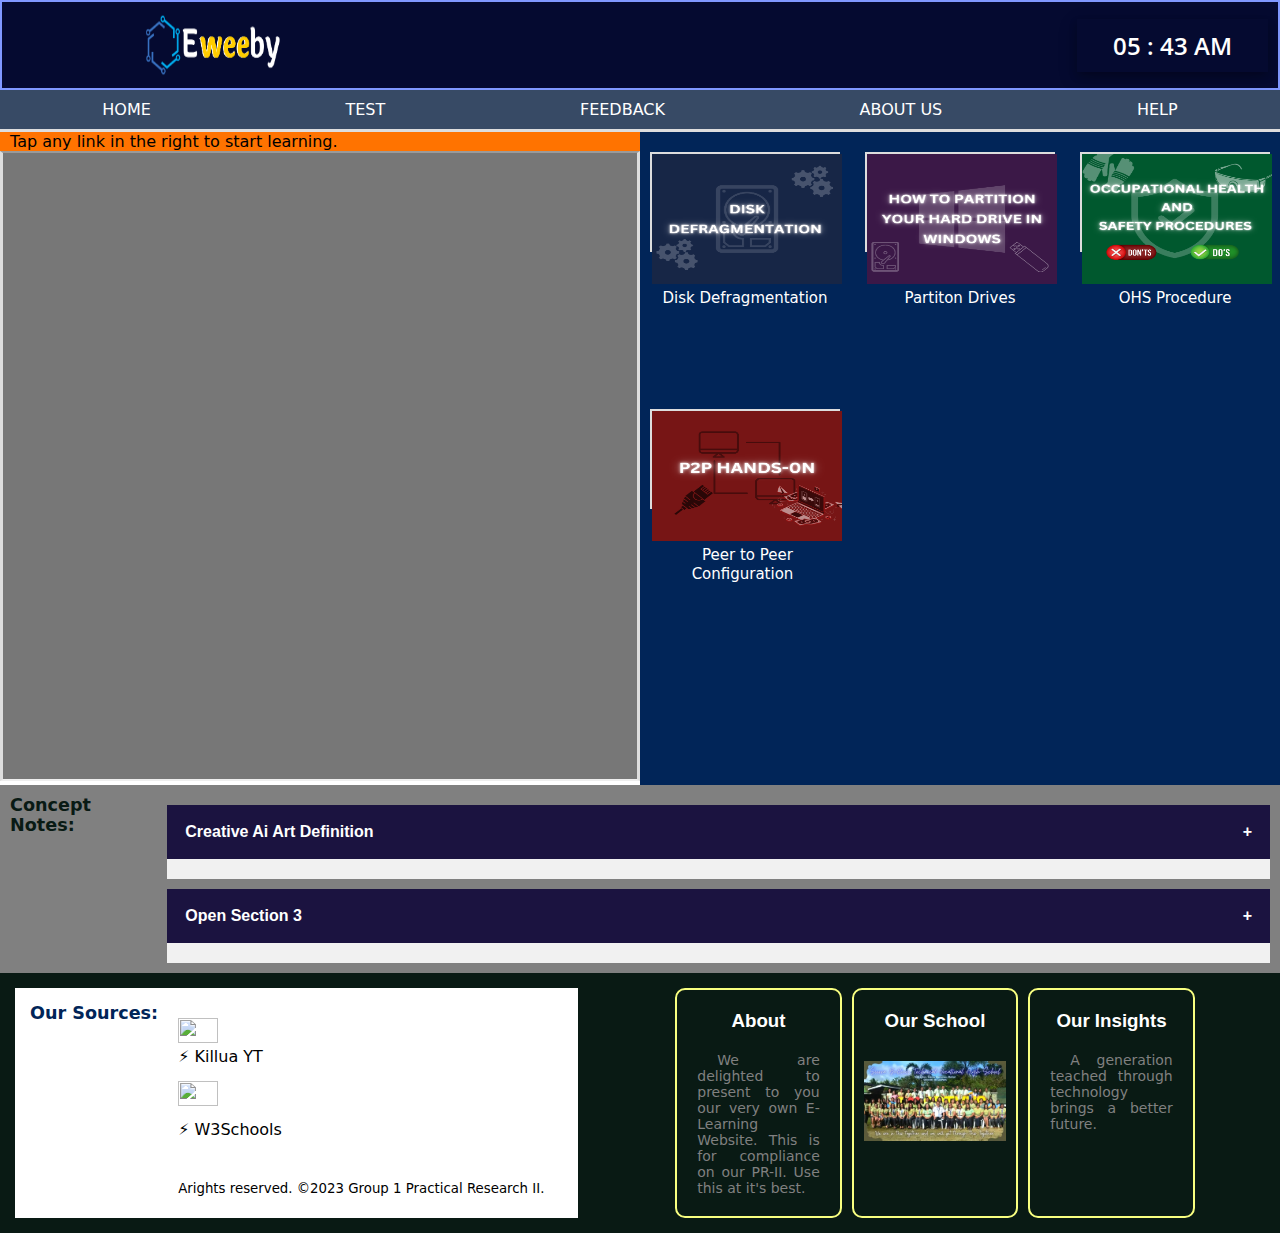
==== index.html @ da82927c "Add files via upload" ====
<!DOCTYPE html>
<html lang="en">
<head>
    <meta charset="UTF-8">
    <meta name="viewport" content="width=device-width, initial-scale=1.0">
    <meta http-equiv="X-UA-Compatible" content="ie=edge">
    <link rel="stylesheet" href="styles.css">
    <title>E-Weeby</title>
</head>
<body>
    <header>
        <div class="logi">
            <img src="final.png" alt="" id="logo">
        </div>
        <div id="digital-clock"> </div>
    </header>
    <dvi class="below"></dvi>
    <ul>
        <li class=""> <a href="index.html">HOME</a> </li>
        <li> <a href="">TEST</a> </li>
</div>
        <li> <a href="feedback.html">FEEDBACK</a> </li>
        <li> <a href="about us (research)/team1.html">ABOUT US</a> </li>
        <li> <a href="">HELP</a> </li>
    </ul>
 <div class="all">
    <div class="iframe">
        <span class="if">Tap any link in the right to start learning.</span>
     <iframe  name="video-play" allowfullscreen="true" scrolling="no">
               
           </iframe>
    </div>
                   <!-- Start Contents -->
                   
 <div class="grid-container">
            
            <!-- 1 -->
    <div class="config">
            <div class="item1">
                <img src="disk.png" width="190px" height="130px" style="border:0px solid #95fff5"><br>
                 <a href="video.html" class="vid" target="video-play">Disk Defragmentation</a>
            </div>
            <div class="item1">
                <img src="partition.png" width="190px" height="130px" style="border:0px solid #95fff5"><br>
                 <a href="video.html" class="vid" target="video-play">Partiton Drives</a>
            </div> 
            <div class="item1">
                <img src="ohs.png" width="190px" height="130px" style="border:0px solid #95fff5"><br>
                 <a href="video.html" class="vid" target="video-play">OHS Procedure</a>
            </div>
            <div class="item1">
                <img src="p2p.png" width="190px" height="130px" style="border:0px solid #95fff5"><br>
                 <a href="video.html" class="vid" target="video-play">Peer to Peer Configuration</a>
            </div>
    </div>
<!--
            <img src="sample.png" alt="" class="inputness"><br><a class="vid" href="">P2P Configuration</a>
            <img src="sample.png" alt="" class="inputness">
            <img src="sample.png" alt="" class="inputness">
            <img src="sample.png" alt="" class="inputness">
            <img src="sample.png" alt="" class="inputness">
-->
    </div>   
 </div>
                 <!-- End Contents -->
                 <!-- start marquee -->
                 <div class="mark">
                    <h2>Concept Notes:</h2>
                    <div class="containers">
                        <button class="collapsible">Creative Ai Art Definition</button>
                        <div class="content">
                          <p>Lorem ipsum dolor sit amet, consectetur adipisicing elit, sed do eiusmod tempor incididunt ut labore et dolore magna aliqua. Ut enim ad minim veniam, quis nostrud exercitation ullamco laboris nisi ut aliquip ex ea commodo consequat.</p>
                          <img src="sample.png" alt="" class="embedded">
                        </div>
                        
                        <button class="collapsible">Open Section 3</button>
                        <div class="content">
                          <p>Lorem ipsum dolor sit amet, consectetur adipisicing elit, sed do eiusmod tempor incididunt ut labore et dolore magna aliqua. Ut enim ad minim veniam, quis nostrud exercitation ullamco laboris nisi ut aliquip ex ea commodo consequat.</p>
                        </div>
                        </div>
                       
                    
                   <!-- <div class="banner2">
                         <h1>Our Online Sources</h1><br><div>
       <img src="Youtube_logo (1).png" alt="" class="ol"> <img src="Google__G__Logo.svg.png" alt="" class="ol"><img src="W3Schools_logo.svg.png" alt="" class="ol"></div>
                    </div>-->
                 </div>
        
 <footer>
    <div class="copy">
        <h1>Our Sources:</h1>
        <div class="uls">
            <div class="yt">
                <img src="Youtube_logo (1).png" alt="" class="yt">
                <br>
                    <a href="#" class="ref">&#9889; Killua YT</a>
            </div>
            <div class="w3">
                <img src="W3Schools_logo.svg.png" alt="" class="w3">
                <a href="https://www.w3schools.com/default.asp" class="ref"><p class="d">&#9889; W3Schools</p></a>
            </div>
        <div class="copy0">
            <p class="copy1">
                <small>Arights reserved. &copy;2023 Group 1 Practical Research II.</small>
            </p> </div>
        </div>
    </div>
    <div class="footer">
     <div class="us"><h3>About</h3>
     <p class="about">We are delighted to present to you our very own E-Learning Website. This is for compliance on our PR-II. Use this at it's best.</p>
     </div>
     <div class="sc"><h3>Our School</h3><br>
     <img src="school.jpg" alt="">
     </div>
     <div class="in"><h3>Our Insights</h3>
     <p>A generation teached through technology brings a better future.</p>
     </div>
    </div>
 </footer>
 <script src="clock.js"> </script>
 <script>
    var coll = document.getElementsByClassName("collapsible");
    var i;
    
    for (i = 0; i < coll.length; i++) {
      coll[i].addEventListener("click", function() {
        this.classList.toggle("active");
        var content = this.nextElementSibling;
        if (content.style.maxHeight){
          content.style.maxHeight = null;
        }
         else {
          content.style.maxHeight = content.scrollHeight + "px";
        }
      });
    }
    
    function results() {
        var collapse = document.getElementsByClassName("collapsible");
            if (document.getElementsByClassName("collapsible").active) {
                content.style.maxHeight = content.scrollHeight + "px";
            }
        var score = 0;
            if (document.getElementById('correct1').checked) {
            score++;
            }
            if (document.getElementById('correct2').checked) {
            score++;
            }
            document.getElementById('score').innerHTML = "Your score is" + " " + score + "/2.";
            
    }
    </script>
    
</body>
</html>
---- styles.css ----
@import url('https://fonts.googleapis.com/css2?family=Lato:wght@300;400&display=swap');
@import url('https://fonts.googleapis.com/css2?family=Open+Sans+Condensed:wght@300&display=swap');
* {
    margin: 0;
    padding: 0;
    box-sizing: border-box;
}
html {
    scroll-behavior: smooth;
    overflow-x: hidden;
    outline: none;
}
body {
    font-family: system-ui, -apple-system, BlinkMacSystemFont, 'Segoe UI', Roboto, Oxygen, Ubuntu, Cantarell, 'Open Sans', 'Helvetica Neue', sans-serif;
    max-width: 100vw;
    /*background: #012558;*/
}

header {
    width:100%;
    height: 10vh;
    /*object-fit: contain;*/
    border: 2px solid #8098ff;
    display: flex;
    justify-content: space-between;
    margin:0;
    background: #050A30;
    }
 .logi {
     display: flex;
     width: 50%;
     align-items: center;
     justify-content:left;
     padding-left: 10%;
 }
.srch {
    width: 40vw;
    display: flex;
    margin: auto;
    align-items: center;
    justify-content: center;
    font-size: 20px;
}
/*input {
    position: initial;
    width: 80%;
    height: 50px;
    border: 3px solid #00abff;
    border-radius: 0;
    padding: 10px;
    font-size: 20px;
    border-left:0;
    border-right:0;
    border-top:0;
    outline: none;
    
}
input:focus {
    border: 3px solid #00abff;
    border-radius: 100px;
    animation-name: input;
    animation-duration: 1s;
    margin-right: 5px;
    animation-timing-function: ease;
    transition: 2.5s;
}*/
@keyframes input {
    from {
        border-left:0;
    border-right:0;
    border-top:0;
    }
    /*0% {
        border-left:3px solid #00abff;
        border-right:0;
    border-top:0;
    }
    50% {
        border-left:3px solid #00abff;
        border-top:3px solid #00abff;
        border-right:0;
        }
    100% {
        border-left:3px solid #00abff;
        border-top:3px solid #00abff;
        border-right:3px solid #00abff;
    }*/
    to {
        border-left:3px solid #00abff;
        border-top:3px solid #00abff;
        border-right:3px solid #00abff;
    }
}
img#logo {
    width: 30%;
    height: 100%;
    margin-left: 10px;
}
ul {
    display: flex;
    width: 100%;
    align-items: center;
    justify-content: center;
    justify-content: space-between;
    padding: 5px;
    background: #374a65;
    position: -webkit-sticky;
    position: sticky;
    border-bottom: 3px solid#ddd;
}
li {
    list-style-type: none;
    margin: auto;
    position: -webkit-sticky;
    position: sticky;
    
}
li, a{
    text-decoration: none;
    color: white;
    position: -webkit-sticky;
    position: sticky;
    padding: 5px;
    font-size: 1rem;
    margin: auto;
    
}
li > a:hover{
    color: white;
    font-weight: bold;
    background: #00adef;
    background-size: 10px;
    border-radius: 5px;
    cursor: pointer;
    
}
a.vid {
    text-decoration: none;
    color: white;
    font-weight: 300;
    margin-top: 10px;
    font-size: 15px;    
    
}
a.vid:hover{
    text-decoration: underline;
    outline: none;
    background: none;
}
.grid-container {
    width: 50%;
    min-height:100%;
    /*display: flex;
    flex-wrap:wrap;
    gap: 10px;
    flex-direction: row;*/
    padding:20px 10px 10px;
    overflow-y: scroll;
    justify-content:;
    background: #012558;
}
.config {
    width: 100%;
    min-height: 56vh;
    display: flex;
    flex-wrap:wrap;
    gap: 10px;
    flex-direction: row;
    justify-content:space-between;
}
.item1 {
    width:190px;
    height: 100px;
    object-fit: contain;
    object-position: center;
    background-color: rgba(255, 255, 255, 0.8);
    text-align: center;
    border: 2px solid #ddd;
}
.grid-container > div > img {
    width: 100%;
    height: 100%;
    
}
div.iframe {
    width: 50%;
    position: -webkit-sticky;
    position: sticky;
    margin:0px;
}
iframe {
    width: 100%;
    height: 70vh;
    object-fit: contain;
    position: -webkit-sticky;
    position: sticky;
    border-inline: 3px solid #ddd;
    background-color: #777;
    
}
#pic {
    border: 2px #95fff5;
}
div.all{
    display: flex;
    width: 100%;
    height: fit-content;
}
footer {
    background: 
    #091a14;
    width: 100%;
    height: 260px;
    padding: 15px;
    display: flex;
    gap: 10px;
}
.copy {
    background: white;
    color:white;
    width: 45%;
    padding: 15px;
    height: auto;
    display: flex;
    gap: 10px;
    
}
.footer {
    background: #091a14;
    color:white;
    width: 50%;
    padding: px;
    height: auto;
    display: flex;
    gap: 10px;
    justify-content: center;
    text-align: center;
    padding-left:70px;
}
.footer div p {
    text-align: justify;
    width: 100%;
    display: flex;
    flex-wrap: wrap;
    align-items: center;
    justify-content: center;
    padding:10px;
    text-indent: 20px;
    font-size: 14px;
    color: grey;
}
.about {
    font-size: 10px;
}
img.ft {
    width: 60px;
    height: 60px;
    border-radius: 50%;
}
.dropdown-content a {
  color: black;
  padding: 12px 16px;
  text-decoration: none;
  display: block;
}

.dropbtn {
  background-color: #04AA6D;
  color: white;
  padding: 16px;
  font-size: 16px;
  border: none;
}

.dropdown {
  position: relative;
  display: inline-block;
}

.dropdown-content {
  display: none;
  position: absolute;
  background-color: #f1f1f1;
  min-width: 160px;
  box-shadow: 0px 8px 16px 0px rgba(0,0,0,0.2);
  z-index: 1;
}

.dropdown-content a:hover {background-color: #ddd;}

.dropdown:hover .dropdown-content {display: block;}

.dropdown:hover .dropbtn {background-color: #3e8e41;}

a:active {
    background: #ff7300;  
}
.srchi {
    width: 48px;
    height: 48px;
    margin-right: 20px;
    border-radius: 50%;
    border: 3px solid #00abff;
    padding: 10px;
    background: white;
    /*position: absolute;
    right: 3%;*/
}
.srchii{
    width: 100%;
    height: 100%;
}
span {
    width: 100%;
    display: inline-block;
    background:  #ff7300;
    position: initial;
    padding-left: 10px;
}
div.sc{
    width: 34vw;
    object-fit: contain;
}
.sc > img {
    width: 100%;
}
.in, .us {
    width: 33vw;
}

 h3 {
    /*border: 2px solid #f8ff80;*/
    text-align: center;
    width: auto;
    margin: auto;
    /*border-radius: 10px;*/
    color: white;
    text-decoration: none;
    font-family: arial;
}
div.mark {
    width: 100%;
    height: auto;
    background: gray;
    display: flex;
    flex-direction: row;
    padding: 10px;
    margin:;
    gap:20px;
}
div.banner {
    width: auto;
    background: #374a65;
    border-radius: 20px;
    box-shadow: 10px 15px 16px;
    padding: 15px;
    font-size: 30px;
    min-height: auto;
}
h3.banned {
    font-size: 1rem;
}
div.banner2 {
    width: 25vw;
    background: #6660e6;
    border-radius: 20px;
    box-shadow: 10px 15px 16px;
    padding: 15px;
    font-size: 30px;
    
    
}
div.banner2 > div {
    display: flex;
    justify-content: space-between;
    align-items: center;
    margin-top:-20px;
}
div.banner > p {
    margin-bottom: 10px;
    color:white;
    font-size:25px;
    font-family:montserrat, arial;
}
button.banner {
    width: auto;
    border: 3px solid white;
    border-radius: 25px;
    color: black;
    font-size:14px;
    padding-inline: 10px;
    padding-block: 5px;
    
}
button.banner:hover {
    background: yellow;
    color:black;
}
img.ol {
    width: 65px;
    height: 65px;
    background: white;
    border-radius: 10px;
    object-fit: contain;
    padding: 10px;
    margin: auto;
}
.footer > div {
   width:30%;
   border: 2px solid #f8ff80;
   border-radius: 10px;
   padding: 10px;
   overflow: scroll;
   -ms-overflow-style: none; 
   scrollbar-width: none;
}
.footer > div::-webkit-scrollbar {
    display: none;
  }
  
h2 {
    font-size: 1.1rem;
    color:#091a14;
    margin-bottom: 10px;
    font-weight: 700;
    width: 220px;
}
ul.footer {
    display: flex;
    width: 100%;
    height: 20px;
}
.below {
    width: 100%;
    height: 10px;
    background: #050A30;
}
h1 {
    color: #012558;
    font-size: 1.1rem;
}
div.copy0 {
    width: 100%;
    display: flex;
    text-align: center;
    align-content: baseline;
    justify-content: center;
}
div.copy0 > p.copy1, .d {
    width: 100%;
    color: black;
    padding: 10px;
}
div.copy0 > p.copy1 {
    text-align: center;
}
a.ref {
    color:black;
    padding: 10px;
}
img.yt, img.w3 {
    width: 40px;
    height: 25px;
    margin-top: 15px;
    margin-left: 10px;
}

@font-face { font-family: Marske; src: url('/Marske.ttf'); } 

.collapsible {
  background-color: #1B1340;
  color: white;
  cursor: pointer;
  padding:18px;
  min-width: 50%;
  font-weight: 600;
  word-wrap:wrap;
  border: none;
  text-align: left;
  outline: none;
  font-size: 16px;
  margin-top:10px;
  display: block;
}

.active, .collapsible:hover {
  background-color: #140A44;
}

.collapsible:after {
  content: '\002B';
  color: white;
  font-weight: bold;
  float: right;
  margin-left:20px;
  margin-right:0px;
}

.active:after {
  content: "\2212";
}
.content p {
    text-indent:30px;
    text-align:justify;
    padding:10px;
    line-height:2;
}
.content {
  width:100%; 
  padding: 10px;
  max-height: 0;
  overflow: hidden;
  transition: max-height 0.2s ease-out;
  background-color: #f1f1f1;
  font-family: Marske;
  }
  .containers {
      display:flex;
      flex-direction:column;
  }
  h3 {
      padding:10px;
  }
  form {
      padding-top:0;
      padding:10px;
  }
  input[type=button] {
      padding-inline:15px;
      padding-block:10px;
  }
  .content p {
     font-size: 18px;
     font-family: Georgia, 'Times New Roman', Times, serif;
  }
  #digital-clock {
    background-color:/* #66ffff*/ transparent;
    color: white;
    margin-right: 0;
    width: 15%;
    margin-inline: 10px;
    margin-block: auto;
    padding-top: 10px;
    padding-bottom: 10px;
    font-family: 'Open Sans Condensed', sans-serif;
    font-size: 24px;
    font-weight: 600;
    text-align: center;
    box-shadow: 0 4px 8px 0 rgba(0, 0, 0, 0.2), 0 6px 20px 0 rgba(0, 0, 0, 0.19);
  }
  
  .embedded {
    width: 50%;
    height: auto;
    display: block;
    margin: auto;
  }
  .inputness {
    width:200px;
    height: 150px;
  }
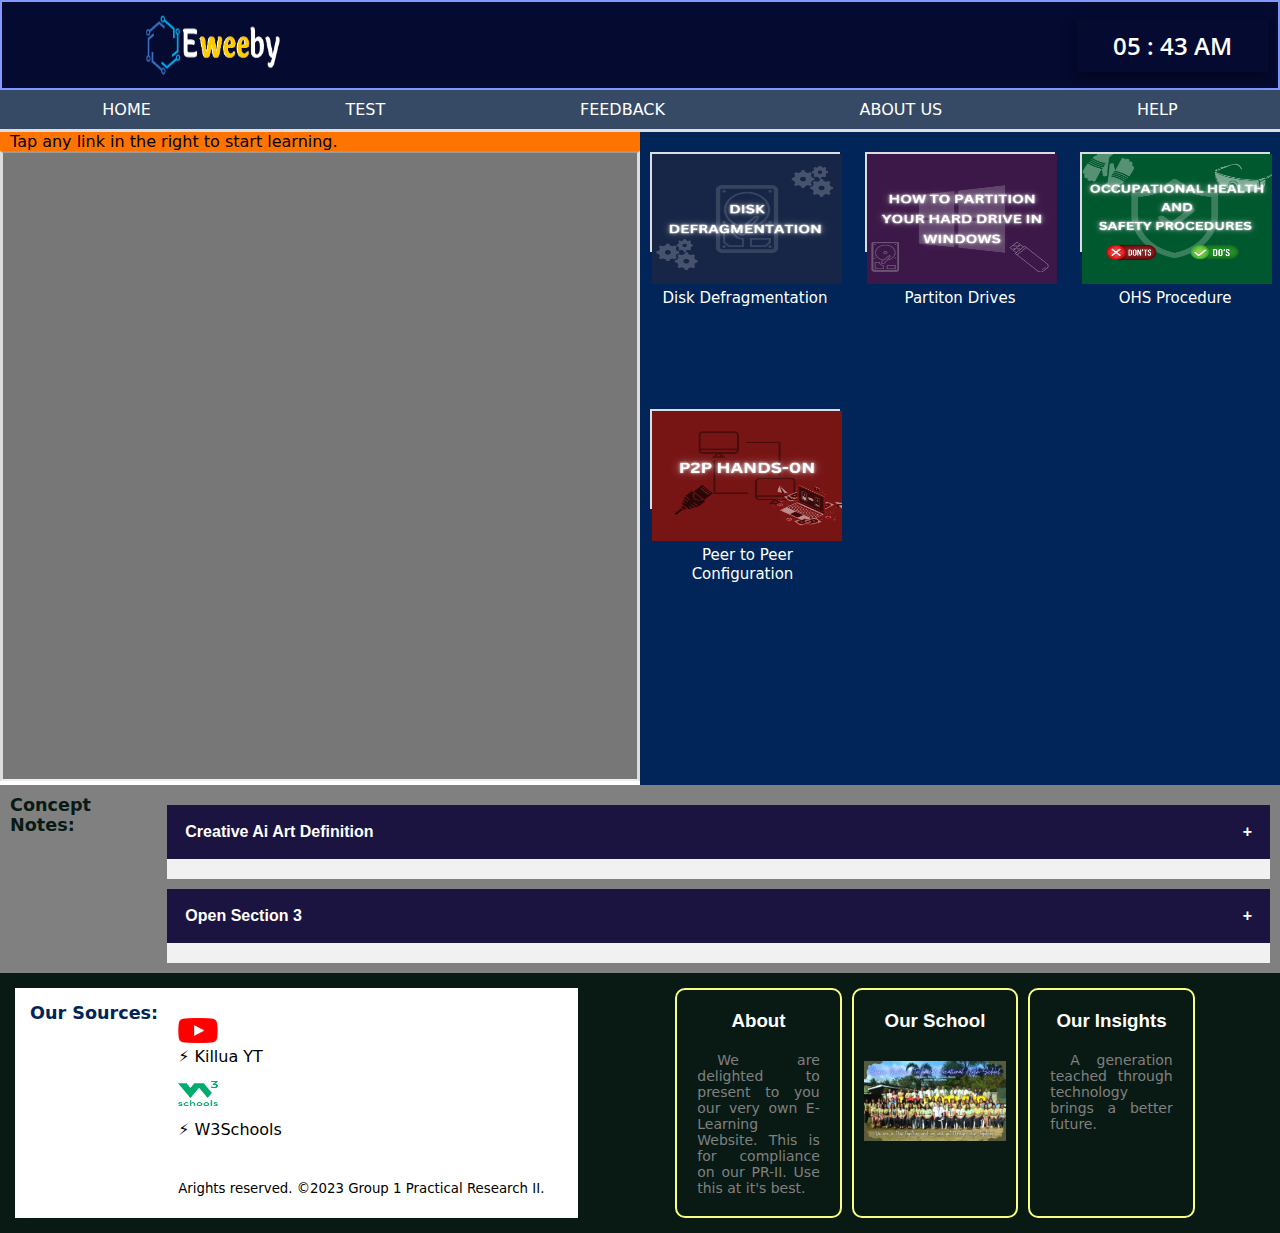
==== commit e0a6107c: "Update index.html" ====
--- a/index.html
+++ b/index.html
@@ -17,7 +17,7 @@
     <dvi class="below"></dvi>
     <ul>
         <li class=""> <a href="index.html">HOME</a> </li>
-        <li> <a href="">TEST</a> </li>
+        <li> <a href="collapse.html">TEST</a> </li>
 </div>
         <li> <a href="feedback.html">FEEDBACK</a> </li>
         <li> <a href="about us (research)/team1.html">ABOUT US</a> </li>
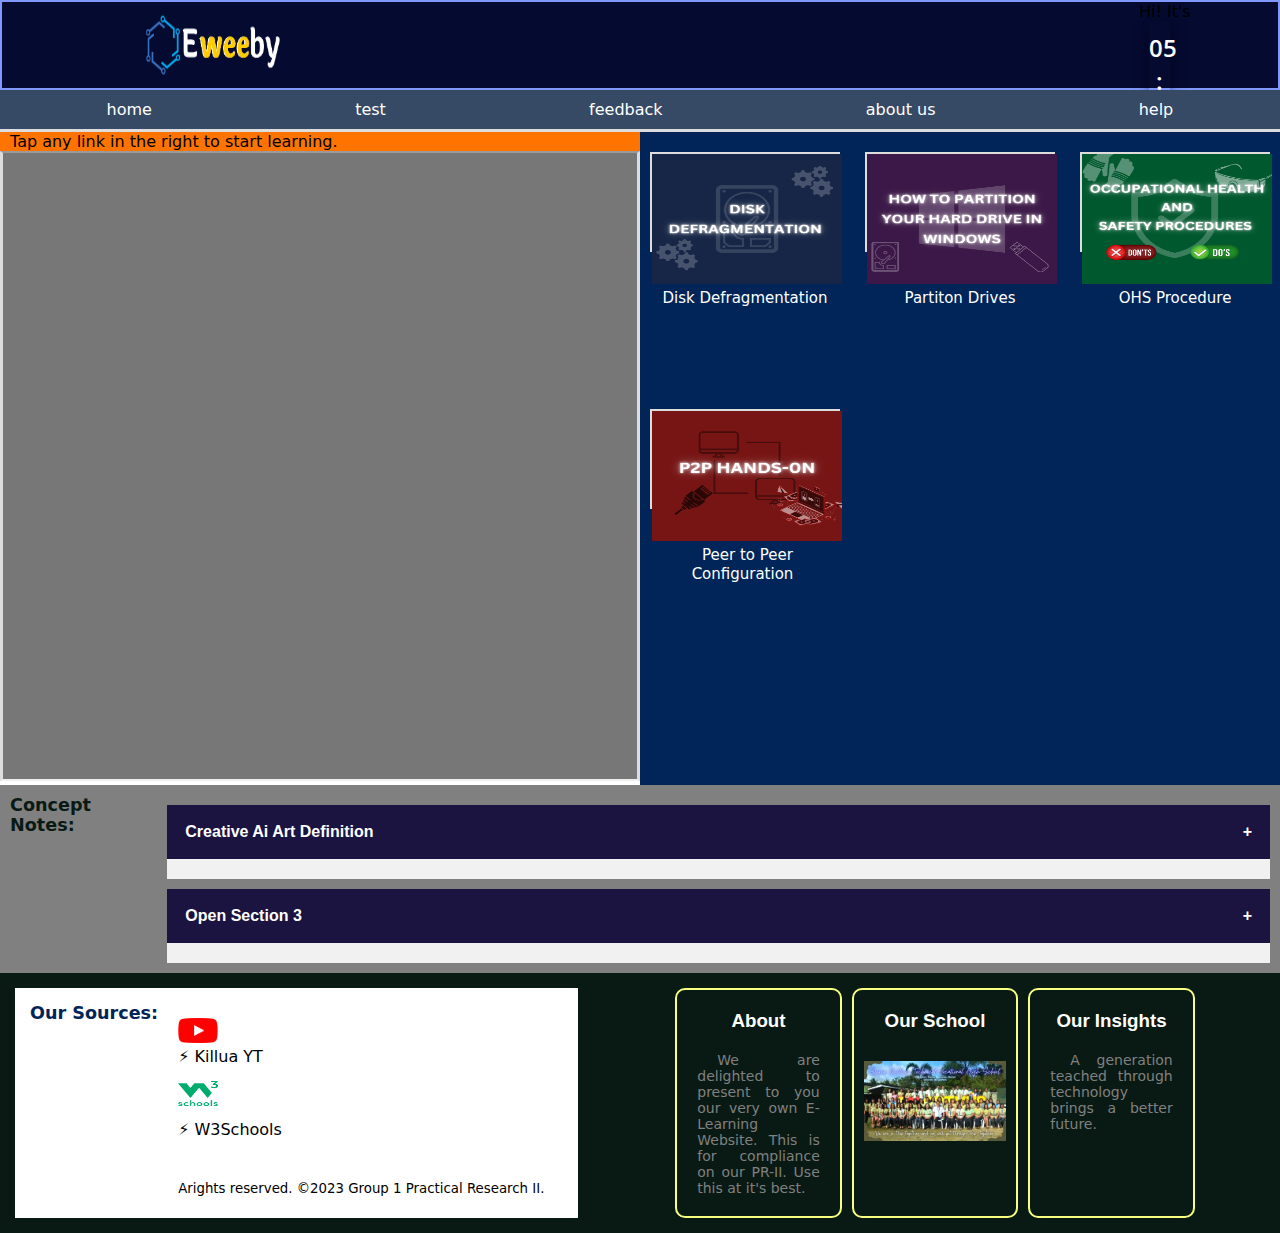
==== commit 322e0d7b: "Add files via upload" ====
--- a/index.html
+++ b/index.html
@@ -4,6 +4,7 @@
     <meta charset="UTF-8">
     <meta name="viewport" content="width=device-width, initial-scale=1.0">
     <meta http-equiv="X-UA-Compatible" content="ie=edge">
+    <link rel="shortcut icon" href="favicon.ico" type="image/x-icon">
     <link rel="stylesheet" href="styles.css">
     <title>E-Weeby</title>
 </head>
@@ -12,16 +13,17 @@
         <div class="logi">
             <img src="final.png" alt="" id="logo">
         </div>
-        <div id="digital-clock"> </div>
+        <div id="greeting"> </div>
+        <div class="digital-clock">Hi! It's <p id="digital-clock"></p> </div>
     </header>
     <dvi class="below"></dvi>
     <ul>
-        <li class=""> <a href="index.html">HOME</a> </li>
-        <li> <a href="collapse.html">TEST</a> </li>
+        <li class=""> <a href="index.html">home</a> </li>
+        <li> <a href="collapse.html">test</a> </li>
 </div>
-        <li> <a href="feedback.html">FEEDBACK</a> </li>
-        <li> <a href="about us (research)/team1.html">ABOUT US</a> </li>
-        <li> <a href="">HELP</a> </li>
+        <li> <a href="feedback.html">feedback</a> </li>
+        <li> <a href="about us (research)/team1.html">about us</a> </li>
+        <li> <a href="">help</a> </li>
     </ul>
  <div class="all">
     <div class="iframe">
